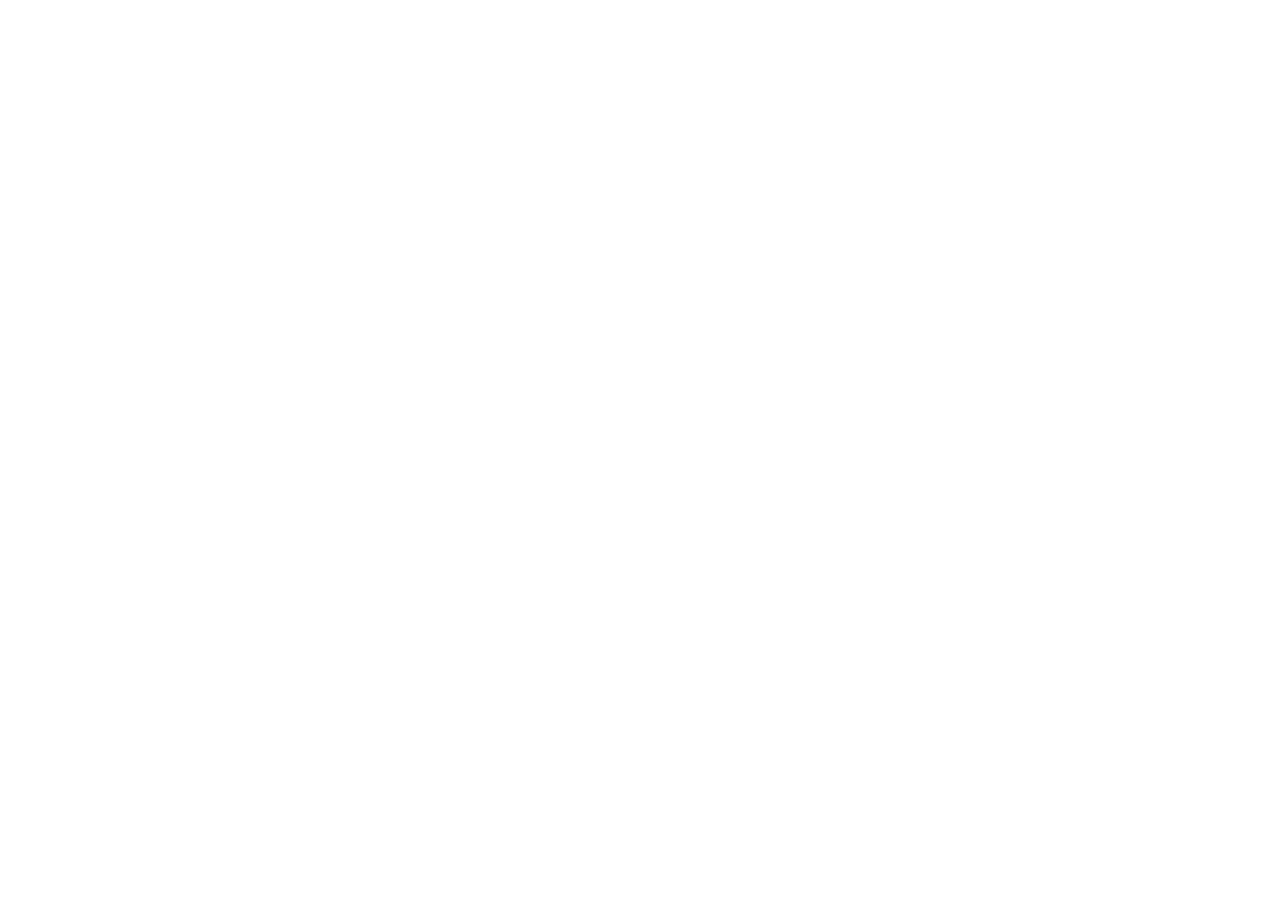
==== static/login.html @ 0ff1c74d "google auth" ====
<html lang="en">
<head>
    <title>Login</title>
    <meta name="google-signin-scope" content="email">
    <meta name="google-signin-client_id" content="900696138865-vdsgcariehvat8nkluvltoq79n0rhqr9.apps.googleusercontent.com">
    <script src="https://apis.google.com/js/platform.js" async defer></script>
</head>
<body>

<div class="g-signin2" data-onsuccess="onSignIn" data-theme="light"></div>
<div id='hlc-log' class="hlc-log">

</div>
<script>
    $ = document.getElementById.bind(document);

    var HLC_UID = null;


    function request(method, url, payload, onSuccess, onFail){
        let r = new XMLHttpRequest();
        r.open(method, url, true);
        function onreadystatechange(){
            if (r.readyState === XMLHttpRequest.DONE){
                if (r.status >= 200 && r.status <300 || r.status === 304){
                    onSuccess(r.response);
                } else {
                    onFail(r.status, r.statusText)
                }
            }
        }
        r.onreadystatechange = onreadystatechange;
        r.send(payload);
    }

    function onHLCAuthResponse(resp){
        try{
            HLC_UID = parseInt(resp);
            log("LOG IN SUCCESS");
        } catch( e ){
            console.error(e);
            log("ERROR: " + e.toString());
        }
    }

    function onHLCAuthRespError(code, msg){
        console.error(code, msg);
        log("ERROR: " + msg);
    }

    function doHLCAuth(id_token){
        request("POST", "/google_auth", id_token, onHLCAuthResponse, onHLCAuthRespError)
    }

    function onSignIn(googleUser) {
        // The ID token you need to pass to your backend:
        var id_token = googleUser.getAuthResponse().id_token;
        console.log("ID Token: " + id_token);
        doHLCAuth(id_token);
    }

    function log(text){
        let log = $("hlc-log");
        log.innerText += "\r\n";
        log.innerText += text;
    }
</script>
</body>
</html>
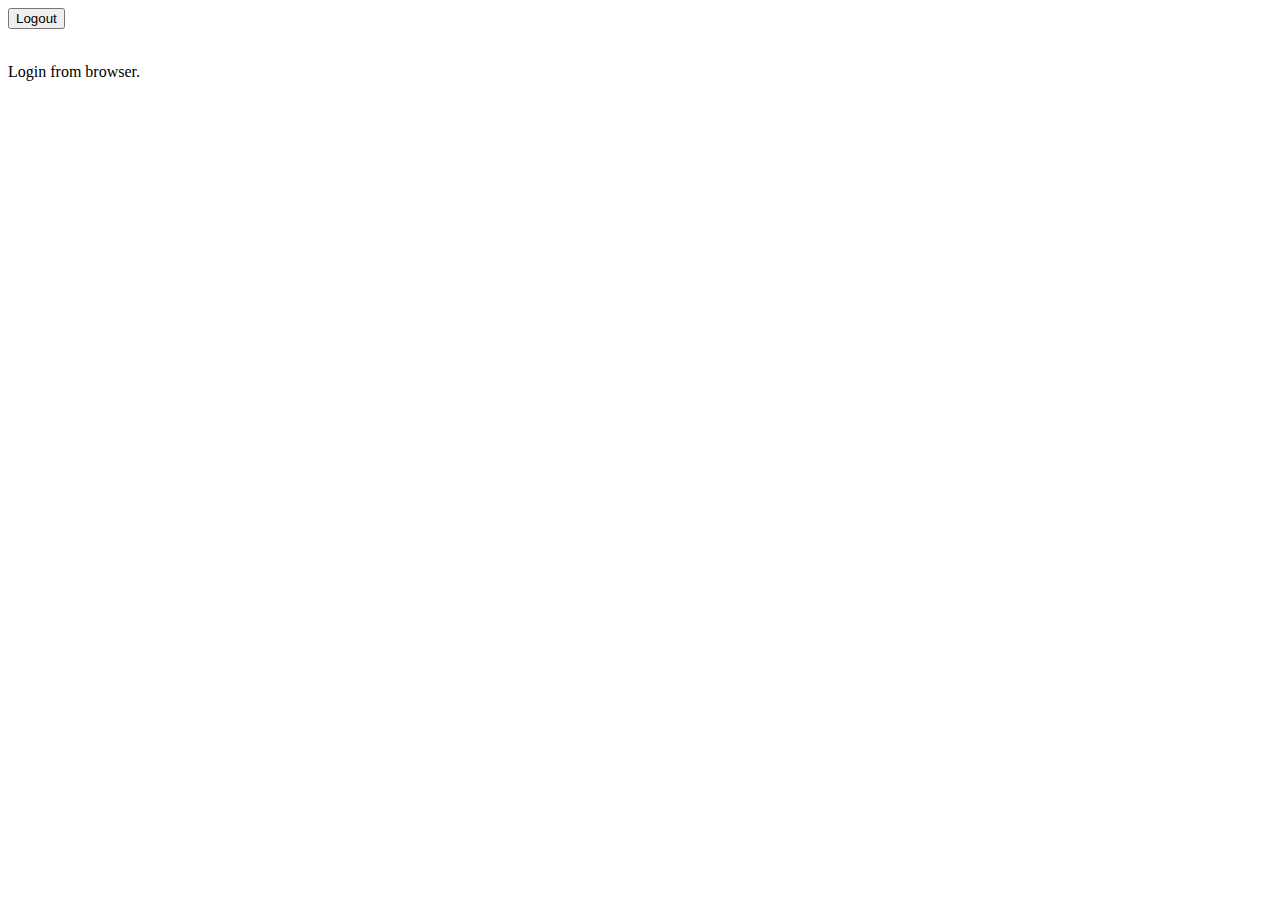
==== commit ee1eeb85: "redirects in interceptors" ====
--- a/static/login.html
+++ b/static/login.html
@@ -1,69 +1,136 @@
 <html lang="en">
+
 <head>
     <title>Login</title>
     <meta name="google-signin-scope" content="email">
     <meta name="google-signin-client_id" content="900696138865-vdsgcariehvat8nkluvltoq79n0rhqr9.apps.googleusercontent.com">
+    <script src="https://cdn.jsdelivr.net/npm/js-cookie@2/src/js.cookie.min.js"></script>
     <script src="https://apis.google.com/js/platform.js" async defer></script>
 </head>
+
 <body>
 
-<div class="g-signin2" data-onsuccess="onSignIn" data-theme="light"></div>
-<div id='hlc-log' class="hlc-log">
+    <div class="g-signin2" data-onsuccess="onSignIn" data-theme="light"></div>
 
-</div>
-<script>
-    $ = document.getElementById.bind(document);
+    <div>
+        <form action="/logout" method="POST" >
+            <input type="submit" value="Logout" >
+        </form>
+    </div>
 
-    var HLC_UID = null;
+    <div id='hlc-log' class="hlc-log"> </div>
 
+    <script>
+        +function (exports) {
+            let extensionId = window.location.hash;
+            if (extensionId) {
+                extensionId = extensionId.replace("#", "");
+                if (!chrome && !chrome.runtime) {
+                    document.body.innerHTML = "only chrome browser is supported.";
+                    return;
+                }
+            } else {
+                log("Login from browser.");
+            }
 
-    function request(method, url, payload, onSuccess, onFail){
-        let r = new XMLHttpRequest();
-        r.open(method, url, true);
-        function onreadystatechange(){
-            if (r.readyState === XMLHttpRequest.DONE){
-                if (r.status >= 200 && r.status <300 || r.status === 304){
-                    onSuccess(r.response);
-                } else {
-                    onFail(r.status, r.statusText)
+            let HLC_UID = null;
+            let HLC_TOKEN = null;
+            const HLC_NEXT = "_hlc_next";
+
+            function request(method, url, payload, onSuccess, onFail) {
+                let r = new XMLHttpRequest();
+                r.open(method, url, true);
+                function onreadystatechange() {
+                    if (r.readyState === XMLHttpRequest.DONE) {
+                        if (r.status >= 200 && r.status < 300 || r.status === 304) {
+                            onSuccess(r.response);
+                        } else {
+                            onFail(r.status, r.statusText)
+                        }
+                    }
+                }
+                r.onreadystatechange = onreadystatechange;
+                r.send(payload);
+            }
+
+            exports.request = request;
+
+            function onHLCAuthResponse(resp) {
+                let suc = false;
+
+                try {
+                    let respObj = JSON.parse(resp);
+                    HLC_UID = parseInt(respObj.uid);
+                    HLC_TOKEN = respObj.token;
+                    suc = true;
+                } catch (e) {
+                    console.error(e);
+                    log("ERROR: " + e.toString());
+                }
+
+                if (extensionId) {
+                    chrome.runtime.sendMessage(extensionId, {
+                        login_success: suc,
+                        hlc_uid: HLC_UID,
+                        hlc_token: HLC_TOKEN
+                    }, function (response) {
+                        if (chrome.runtime.lastError) {
+                            log("ERROR: " + chrome.runtime.lastError.message);
+                            log("  extension id: " + extensionId);
+                            return;
+                        }
+                        if (suc) {
+                            window.close();
+                        }
+                    });
+                }
+
+                let next = nextPage();
+
+                if (!!next) {
+                    Cookies.remove(HLC_NEXT);
+                    window.location = next;
+                }
+
+            }
+
+            function nextPage() {
+                try {
+                    return Cookies.get(HLC_NEXT);
+                } catch (e) {
+                    return null;
                 }
             }
-        }
-        r.onreadystatechange = onreadystatechange;
-        r.send(payload);
-    }
 
-    function onHLCAuthResponse(resp){
-        try{
-            HLC_UID = parseInt(resp);
-            log("LOG IN SUCCESS");
-        } catch( e ){
-            console.error(e);
-            log("ERROR: " + e.toString());
-        }
-    }
+            exports.onHLCAuthResponse = onHLCAuthResponse;
 
-    function onHLCAuthRespError(code, msg){
-        console.error(code, msg);
-        log("ERROR: " + msg);
-    }
+            function onHLCAuthRespError(code, msg) {
+                console.error(code, msg);
+                log("ERROR: " + msg);
+            }
+            exports.onHLCAuthRespError = onHLCAuthRespError;
 
-    function doHLCAuth(id_token){
-        request("POST", "/google_auth", id_token, onHLCAuthResponse, onHLCAuthRespError)
-    }
+            function doHLCAuth(id_token) {
+                request("POST", "/google_auth", id_token, onHLCAuthResponse, onHLCAuthRespError)
+            }
+            exports.doHLCAuth = doHLCAuth;
 
-    function onSignIn(googleUser) {
-        // The ID token you need to pass to your backend:
-        var id_token = googleUser.getAuthResponse().id_token;
-        console.log("ID Token: " + id_token);
-        doHLCAuth(id_token);
-    }
+            // Google Sign-In API
+            function onSignIn(googleUser) {
+                // The ID token you need to pass to your backend:
+                var id_token = googleUser.getAuthResponse().id_token;
+                doHLCAuth(id_token);
+            }
+            exports.onSignIn = onSignIn;
 
-    function log(text){
-        let log = $("hlc-log");
-        log.innerText += "\r\n";
-        log.innerText += text;
-    }
-</script>
+            function log(entry) {
+                let log = document.getElementById("hlc-log");
+                log.innerText += "\r\n";
+                log.innerText += entry;
+            }
+            exports.log = log;
+        }(window);
+    </script>
 </body>
+
 </html>